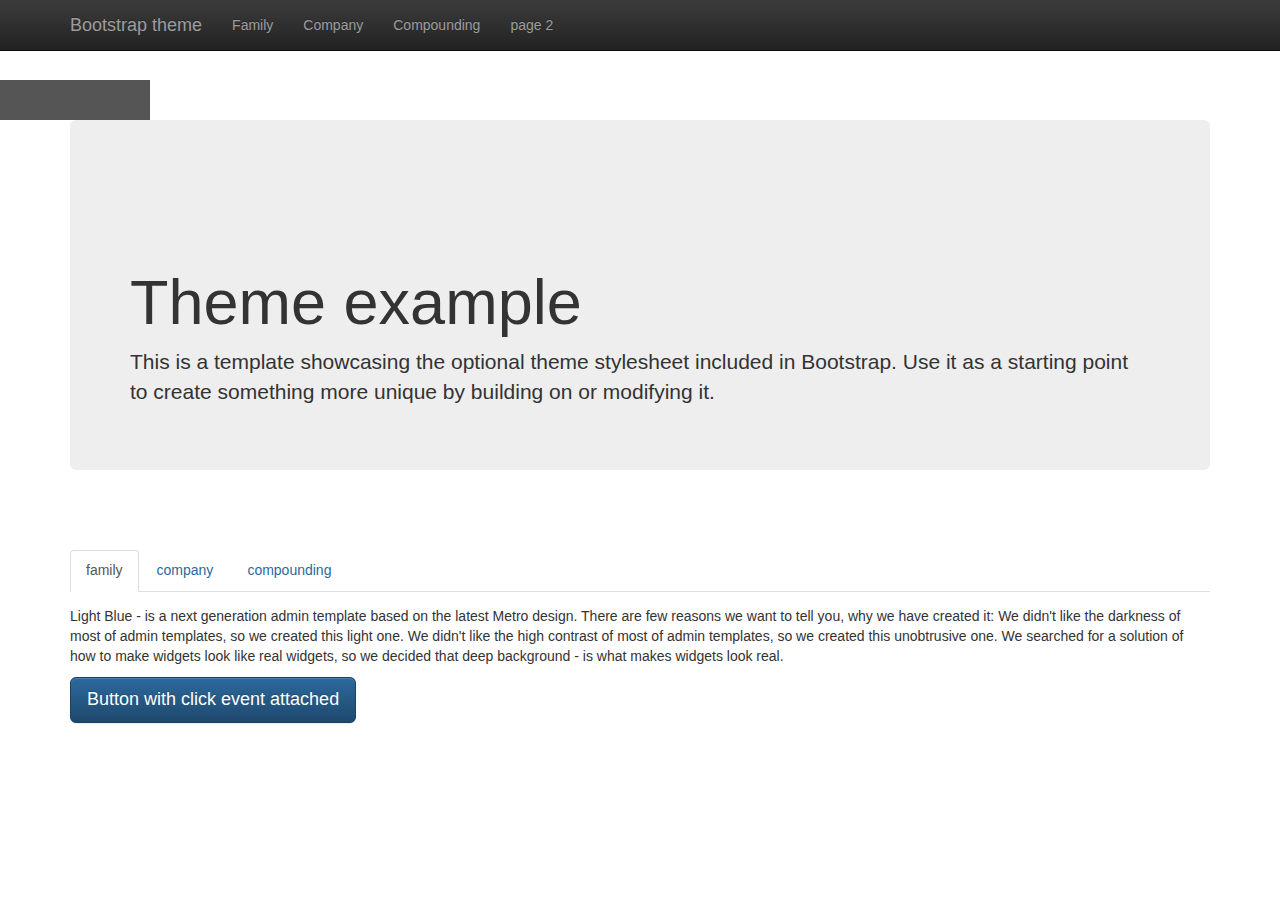
==== index.html @ d599ecf6 "added hash and localstorage js" ====
﻿<!DOCTYPE html>
<html lang="en">
<head>
    <meta charset="utf-8">
    <meta http-equiv="X-UA-Compatible" content="IE=edge">
    <meta name="viewport" content="width=device-width, initial-scale=1">

    <meta name="description" content="">
    <meta name="author" content="">
    <link rel="icon" href="favicon.ico">

    <title>Theme Template for Bootstrap</title>
    <link href="css/bootstrap/bootstrap.min.css" rel="stylesheet" />
    <link href="/css/test.css" rel="stylesheet" />
    

    <!-- HTML5 shim and Respond.js for IE8 support of HTML5 elements and media queries -->
    <!--[if lt IE 9]>
    <script src="/js/html5shiv.min.js"></script>
    <script src="/js/respond.min.js"></script>
    <![endif]-->
</head>

<body>
    <div id="head"></div>
    <!-- Fixed navbar -->
    <nav class="navbar navbar-inverse navbar-fixed-top">
        <div class="container">
            <div class="navbar-header">
                <button type="button" class="navbar-toggle collapsed" data-toggle="collapse" data-target="#navbar" aria-expanded="false" aria-controls="navbar">
                    <span class="sr-only">Toggle navigation</span>
                    <span class="icon-bar"></span>
                    <span class="icon-bar"></span>
                    <span class="icon-bar"></span>
                </button>
                <a class="navbar-brand" href="#">Bootstrap theme</a>
            </div>
            <div id="navbar" class="navbar-collapse collapse">
                <ul class="nav navbar-nav">
                    
                    <li><a href="#family" class="goToLink" data-tabname="family">Family</a></li>
                    <li><a href="#company" class="goToLink" data-tabname="company">Company</a></li>
                    <li><a href="#compounding" class="goToLink" data-tabname="compounding">Compounding</a></li>
                    <li><a href="/page2.html">page 2</a></li>
                    
                  
                </ul>
            </div><!--/.nav-collapse -->
        </div>
    </nav>

    <div class="container theme-showcase" role="main">

        <!-- Main jumbotron for a primary marketing message or call to action -->
        <div class="jumbotron">
            <h1>Theme example</h1>
            <p>This is a template showcasing the optional theme stylesheet included in Bootstrap. Use it as a starting point to create something more unique by building on or modifying it.</p>
        </div>
    </div> <!-- /container -->

    <div class="container" style="margin-top: 50px;">
        <ul id="myTab" class="nav nav-tabs responsive" style="margin-bottom: 15px;">
            <li class="active"><a href="#family" data-toggle="tab">family</a></li>
            <li><a href="#company" data-toggle="tab">company</a></li>
            <li><a href="#compounding" data-toggle="tab">compounding</a></li>
        </ul>
        <div id="myTabContent" class="tab-content responsive">
            <div class="tab-pane fade" id="family">
                <p>Raw denim you probably haven't heard of them jean shorts Austin. Nesciunt tofu stumptown aliqua, retro synth master cleanse. Mustache cliche tempor, williamsburg carles vegan helvetica. Reprehenderit butcher retro keffiyeh dreamcatcher synth. Cosby sweater eu banh mi, qui irure terry richardson ex squid. Aliquip placeat salvia cillum iphone. Seitan aliquip quis cardigan american apparel, butcher voluptate nisi qui.</p>
            </div>
            <div class="tab-pane fade in active" id="company">
                <p>
                    Light Blue - is a next generation admin template based on the latest Metro design. There are few reasons we want to tell you, why we have created it:
                    We didn't like the darkness of most of admin templates, so we created this light one. We didn't like the high contrast of most of admin templates, so we created this unobtrusive one.
                    We searched for a solution of how to make widgets look like real widgets, so we decided that deep background - is what makes widgets look real.
                </p>
                <button class="btn btn-lg btn-primary">Button with click event attached</button>
            </div>
            <div class="tab-pane fade" id="compounding">
                <p>Messenger bag gentrify pitchfork tattooed craft beer, iphone skateboard locavore carles etsy salvia banksy hoodie helvetica. DIY synth PBR banksy irony. Leggings gentrify squid 8-bit cred pitchfork. Williamsburg banh mi whatever gluten-free, carles pitchfork biodiesel fixie etsy retro mlkshk vice blog. Scenester cred you probably haven't heard of them, vinyl craft beer blog stumptown. Pitchfork sustainable tofu synth chambray yr.</p>
            </div>
           
        </div>
    </div>

    <script src="https://ajax.googleapis.com/ajax/libs/jquery/1.11.3/jquery.min.js"></script>
    <script src="/js/bootstrap.min.js"></script>
    <script type="text/javascript">
       

        $('.dropdown-toggle').dropdownHover();
    </script>
    <script>
        $("#menu-toggle").click(function (e) {
            e.preventDefault();
            $("#wrapper").toggleClass("toggled");
        });
    </script>
    <div class="homepage-flag" style="display:none;"></div>
    <script src="JavaScript-localstorage.js"></script>
    <!-- IE10 viewport hack for Surface/desktop Windows 8 bug -->
    <script src="/js/ie10-viewport-bug-workaround.js"></script>
</body>
</html>
---- css/test.css ----
.disabled{pointer-events: none;
   cursor: default;}
#head{background:#555;margin-top:80px;
      width:150px;
      height:40px;
}
#head.mcguff-main{background:#555;}
#head.mcguff-company{background:blue;}
#head.mcguff-compounding{background:#00ff90}
h1{margin-top:100px;}
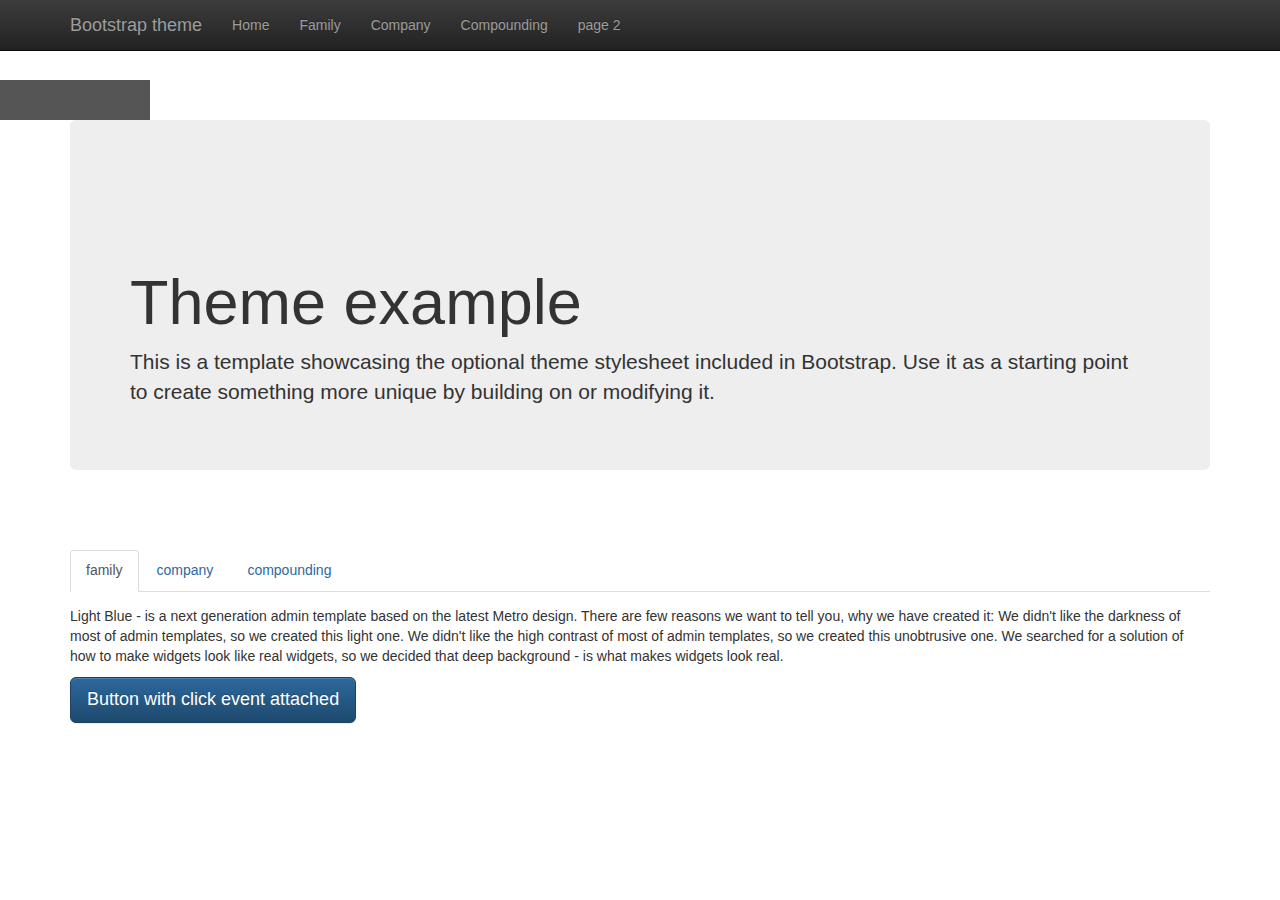
==== commit 07e7deac: "addedvhome button" ====
--- a/index.html
+++ b/index.html
@@ -37,10 +37,10 @@
             </div>
             <div id="navbar" class="navbar-collapse collapse">
                 <ul class="nav navbar-nav">
-                    
-                    <li><a href="#family" class="goToLink" data-tabname="family">Family</a></li>
-                    <li><a href="#company" class="goToLink" data-tabname="company">Company</a></li>
-                    <li><a href="#compounding" class="goToLink" data-tabname="compounding">Compounding</a></li>
+                    <li><a href="#family" class="goToLink">Home</a></li>
+                    <li><a href="#family" class="goToLink">Family</a></li>
+                    <li><a href="#company" class="goToLink">Company</a></li>
+                    <li><a href="#compounding" class="goToLink">Compounding</a></li>
                     <li><a href="/page2.html">page 2</a></li>
                     
                   
--- a/css/test.css
+++ b/css/test.css
@@ -1,5 +1,5 @@
 .disabled{pointer-events: none;
-   cursor: default;}
+   }
 #head{background:#555;margin-top:80px;
       width:150px;
       height:40px;
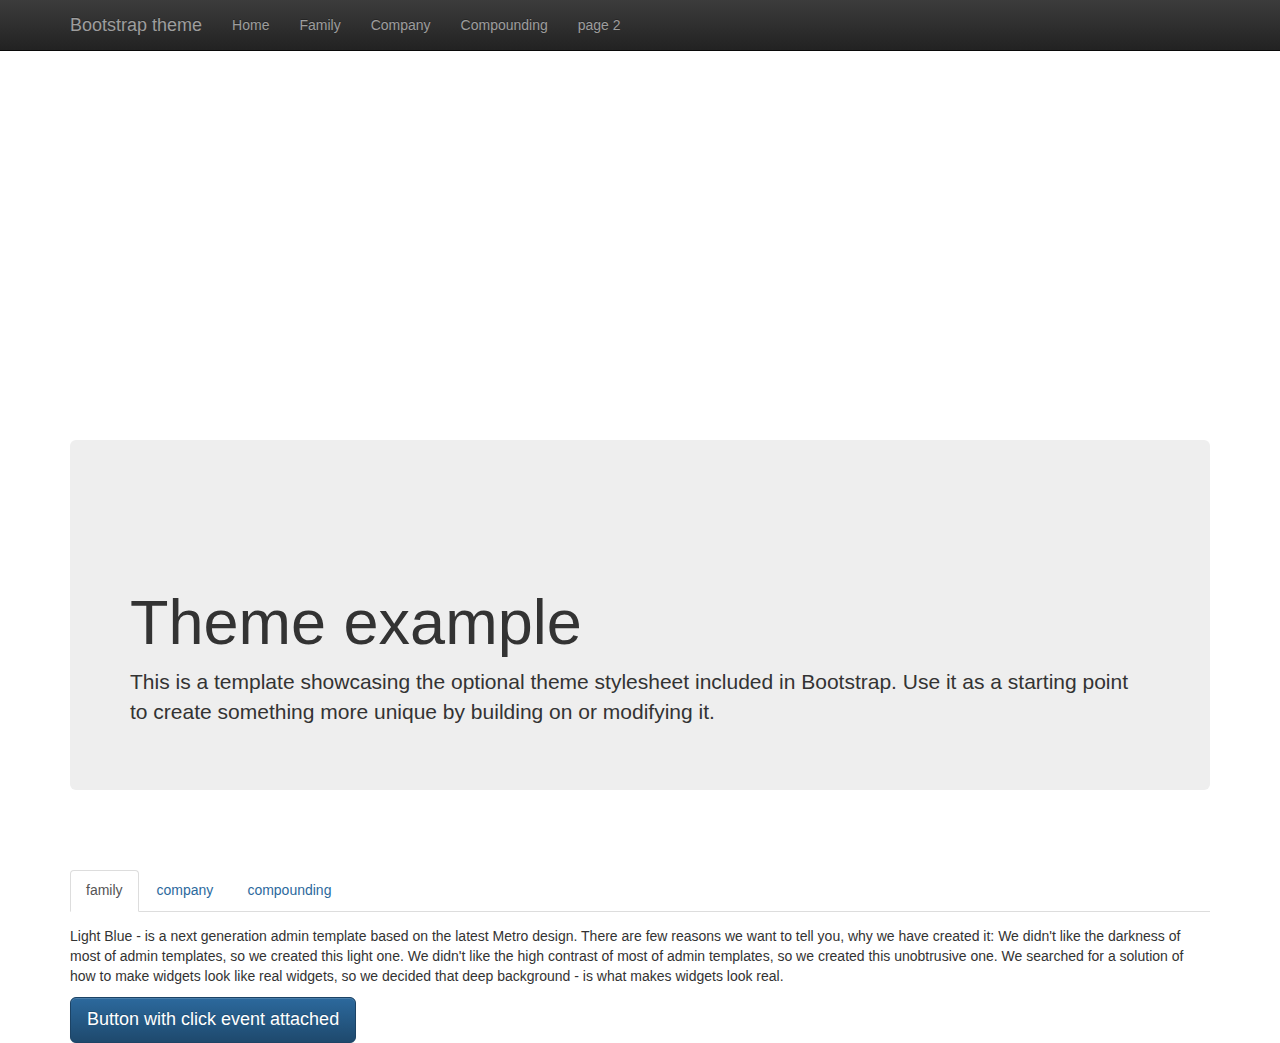
==== commit bfccbb16: "async working fast with fade" ====
--- a/index.html
+++ b/index.html
@@ -12,7 +12,6 @@
     <title>Theme Template for Bootstrap</title>
     <link href="css/bootstrap/bootstrap.min.css" rel="stylesheet" />
     <link href="/css/test.css" rel="stylesheet" />
-    
 
     <!-- HTML5 shim and Respond.js for IE8 support of HTML5 elements and media queries -->
     <!--[if lt IE 9]>
@@ -42,8 +41,6 @@
                     <li><a href="#company" class="goToLink">Company</a></li>
                     <li><a href="#compounding" class="goToLink">Compounding</a></li>
                     <li><a href="/page2.html">page 2</a></li>
-                    
-                  
                 </ul>
             </div><!--/.nav-collapse -->
         </div>
@@ -79,26 +76,66 @@
             <div class="tab-pane fade" id="compounding">
                 <p>Messenger bag gentrify pitchfork tattooed craft beer, iphone skateboard locavore carles etsy salvia banksy hoodie helvetica. DIY synth PBR banksy irony. Leggings gentrify squid 8-bit cred pitchfork. Williamsburg banh mi whatever gluten-free, carles pitchfork biodiesel fixie etsy retro mlkshk vice blog. Scenester cred you probably haven't heard of them, vinyl craft beer blog stumptown. Pitchfork sustainable tofu synth chambray yr.</p>
             </div>
-           
         </div>
     </div>
 
-    <script src="https://ajax.googleapis.com/ajax/libs/jquery/1.11.3/jquery.min.js"></script>
-    <script src="/js/bootstrap.min.js"></script>
+    <script type="text/javascript" src="https://ajax.googleapis.com/ajax/libs/jquery/1.11.3/jquery.min.js"></script>
+    <script>
+        // check to see if jquery loaded if so continue to load scripts async
+        (function () {
+            var done = false;
+            var script = document.createElement("script"),
+            head = document.getElementsByTagName("head")[0] || document.documentElement;
+            script.src = 'https://ajax.googleapis.com/ajax/libs/jquery/1.11.3/jquery.min.js';
+            script.type = 'text/javascript';
+            script.async = true;
+            script.onload = script.onreadystatechange = function () {
+                if (!done && (!this.readyState || this.readyState === "loaded" || this.readyState === "complete")) {
+                    done = true;
+                    // Process async variable
+                    var async = async || [];
+                    while (async.length) { // there is some syncing to be done
+                        var obj = async.shift();
+                        if (obj[0] == "ready") {
+                            $(obj[1]);
+                        } else if (obj[0] == "load") {
+                            $(window).load(obj[1]);
+                        }
+                    }
+                    async = {
+                        push: function (param) {
+                            if (param[0] == "ready") {
+                                $(param[1]);
+                            } else if (param[0] == "load") {
+                                $(window).load(param[1]);
+                            }
+                        }
+                    };
+                    // End of processing
+                    script.onload = script.onreadystatechange = null;
+                    if (head && script.parentNode) {
+                        head.removeChild(script);
+                    }
+                }
+            };
+            head.insertBefore(script, head.firstChild);
+        })();
+    </script>
     <script type="text/javascript">
-       
+        // load custom scripts async
+        function AttachScript(src) {
+            window._sf_endpt = (new Date()).getTime();
+            var script = document.createElement("script");
+            document.getElementsByTagName("body")[0].appendChild(script);
+            script.src = src;
+        }
+        // must load all javascript this way and in order
+        AttachScript("/js/bootstrap.min.js");
+        AttachScript("JavaScript-localstorage.js");
+        AttachScript("/js/ie10-viewport-bug-workaround.js");
+        AttachScript("/js/custom.js");
+    </script>
 
-        $('.dropdown-toggle').dropdownHover();
-    </script>
-    <script>
-        $("#menu-toggle").click(function (e) {
-            e.preventDefault();
-            $("#wrapper").toggleClass("toggled");
-        });
-    </script>
     <div class="homepage-flag" style="display:none;"></div>
-    <script src="JavaScript-localstorage.js"></script>
-    <!-- IE10 viewport hack for Surface/desktop Windows 8 bug -->
-    <script src="/js/ie10-viewport-bug-workaround.js"></script>
 </body>
 </html>--- a/css/test.css
+++ b/css/test.css
@@ -1,10 +1,36 @@
-.disabled{pointer-events: none;
-   }
-#head{background:#555;margin-top:80px;
-      width:150px;
-      height:40px;
+.disabled {
+    pointer-events: none;
 }
-#head.mcguff-main{background:#555;}
-#head.mcguff-company{background:blue;}
-#head.mcguff-compounding{background:#00ff90}
-h1{margin-top:100px;}+
+#head {
+    margin-top: 40px;
+    height: 400px;
+}
+
+    #head.mcguff-main {
+        background: url('/images/11.jpg') no-repeat;
+        background-size: cover;
+        transition: background-image .5s;
+        -moz-transition: background-image .5s;
+        -webkit-transition: background-image .5s;
+    }
+
+    #head.mcguff-company {
+        background: url('/images/22.jpg') no-repeat;
+        background-size: cover;
+        transition: background-image .5s;
+        -moz-transition: background-image .5s;
+        -webkit-transition: background-image .5s;
+    }
+
+    #head.mcguff-compounding {
+        background: url('/images/11.jpg') no-repeat;
+        background-size: cover;
+        transition: background-image .5s;
+        -moz-transition: background-image .5s;
+        -webkit-transition: background-image .5s;
+    }
+
+h1 {
+    margin-top: 100px;
+}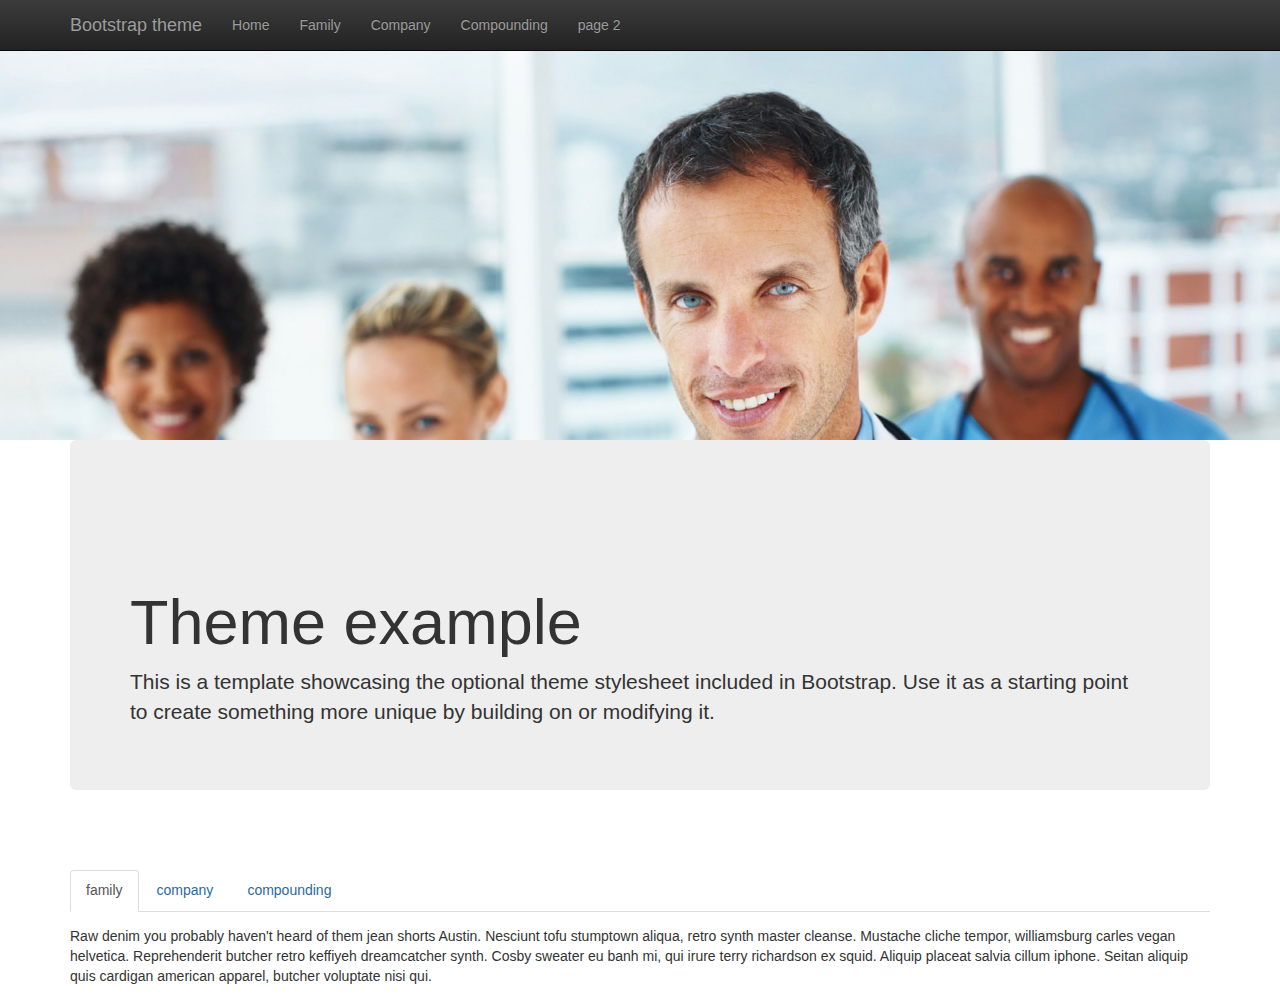
==== commit bb97601e: "localstorage legit all working" ====
--- a/index.html
+++ b/index.html
@@ -57,7 +57,7 @@
 
     <div class="container" style="margin-top: 50px;">
         <ul id="myTab" class="nav nav-tabs responsive" style="margin-bottom: 15px;">
-            <li class="active"><a href="#family" data-toggle="tab">family</a></li>
+            <li><a href="#family" data-toggle="tab">family</a></li> <!-- cannot set a tab to active -->
             <li><a href="#company" data-toggle="tab">company</a></li>
             <li><a href="#compounding" data-toggle="tab">compounding</a></li>
         </ul>
--- a/css/test.css
+++ b/css/test.css
@@ -1,3 +1,15 @@
+/* override active nav menu item to remove background */
+.navbar-inverse .navbar-nav > .active > a, .navbar-inverse .navbar-nav > .active > a:hover, .navbar-inverse .navbar-nav > .active > a:focus {
+    background-color: rgba(0,0,0,0) !important;  /* same as default color */
+    color: #9d9d9d !important; /* same as default color */
+}
+
+.navbar-inverse .navbar-nav > .open > a, .navbar-inverse .navbar-nav > .active > a {
+    background-image: none !important;
+    -webkit-box-shadow: inset 0 3px 9px rgba(0,0,0,0) !important;
+    box-shadow: inset 0 3px 9px rgba(0,0,0,0) !important;
+}
+
 .disabled {
     pointer-events: none;
 }
@@ -7,8 +19,8 @@
     height: 400px;
 }
 
-    #head.mcguff-main {
-        background: url('/images/11.jpg') no-repeat;
+    #head.mcguff-family {
+        background: url('/images/3.jpg') no-repeat;
         background-size: cover;
         transition: background-image .5s;
         -moz-transition: background-image .5s;
